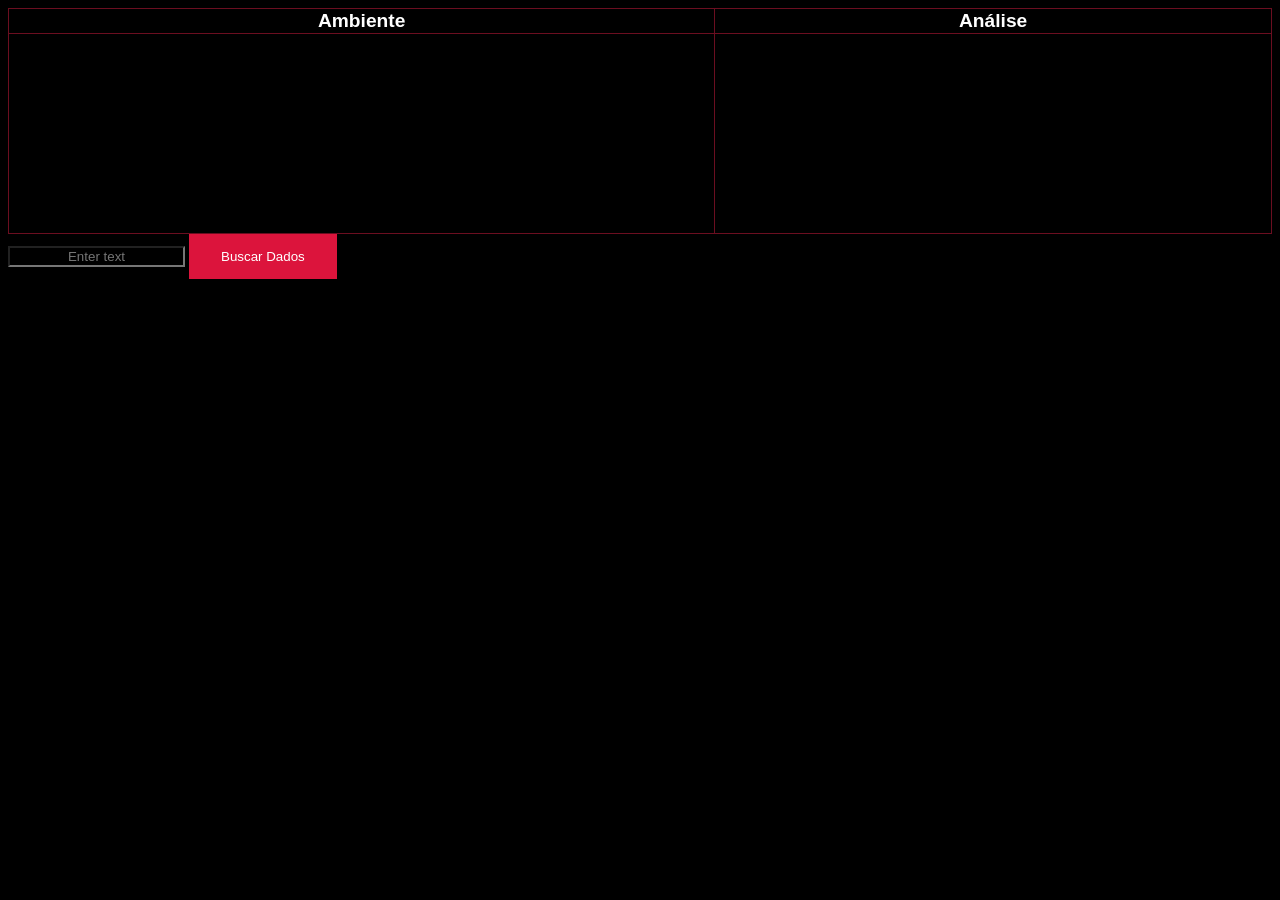
==== painel.html @ 69a7273a "Primeira parte" ====
<!DOCTYPE html>
<html lang="en">
<head>
    <meta charset="UTF-8">
    <meta name="viewport" content="width=device-width, initial-scale=1.0">
    <title>Painel</title>
    <link rel="stylesheet" href="painel.css">
</head>
<body>
    <script src="painel.js"></script>

    <table class="ListaTitulo" style="width:100%" id="corTextoTabela">
        <tr>
          <th>Ambiente</th>
          <th>Análise</th>
        </tr>
        <tr class="ListaDescricao" id="Painel" style="height: 200px;">
            <td id="Ambiente"></td>
            <td id="Analise"></td>
        </tr>
      </table>
      <input class="Input" type="text" placeholder="Enter text">
      <button onclick="getInfo()" class="botaoBuscar">Buscar Dados</button>
</body>
</html>
---- painel.css ----
body {background-color: black;}
.botaoBuscar {
    background-color: crimson; /* Green */
    border: none;
    color: white;
    padding: 15px 32px;
    text-align: center;
    text-decoration: none;
  }
.botaoBuscar:hover{
    background-color: rgb(177, 16, 48);
}
#corTextoTabela{
    color: white;
}

table, th, td {
    border: 1px solid rgb(107, 14, 32);
    border-collapse: collapse;
  }
.ListaTitulo{
    font-family: 'Trebuchet MS', 'Lucida Sans Unicode', 'Lucida Grande', 'Lucida Sans', Arial, sans-serif;
    font-size: larger;
}
.ListaDescricao{
    text-align: center;
    font-family: 'Trebuchet MS', 'Lucida Sans Unicode', 'Lucida Grande', 'Lucida Sans', Arial, sans-serif;
    font-size: large;
}
.Input{
background-color: black;
color: white;
text-align: center;
text-decoration: none;
}
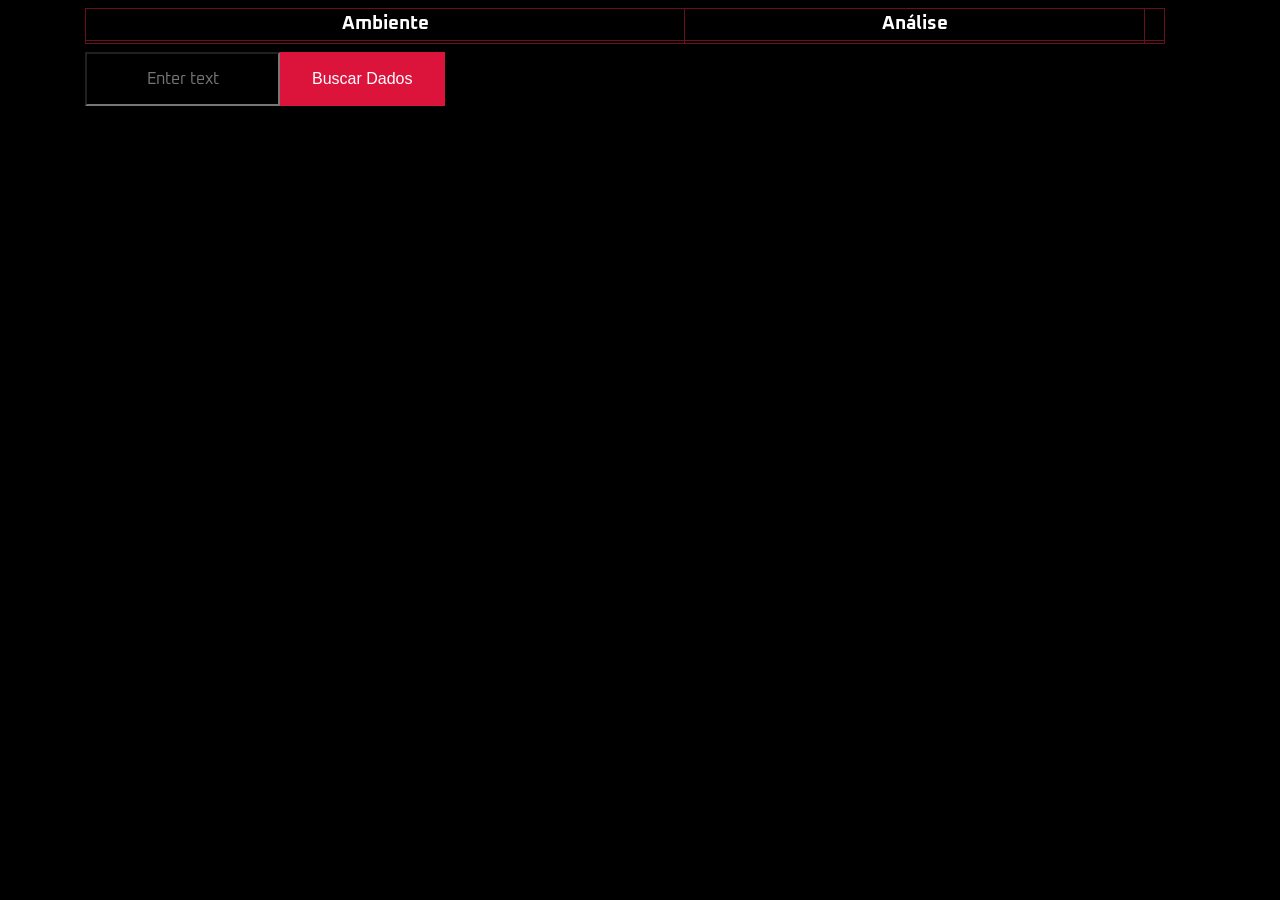
==== commit 2c84dd2b: "Parte 2" ====
--- a/painel.html
+++ b/painel.html
@@ -1,25 +1,41 @@
 <!DOCTYPE html>
-<html lang="en">
+<html lang="pt-br">
 <head>
     <meta charset="UTF-8">
     <meta name="viewport" content="width=device-width, initial-scale=1.0">
-    <title>Painel</title>
+    <link rel="preconnect" href="https://fonts.googleapis.com">
+    <link rel="preconnect" href="https://fonts.gstatic.com" crossorigin>
+    <link href="https://fonts.googleapis.com/css2?family=Oxanium:wght@200;300;400;700;800&display=swap" rel="stylesheet">
+    <link rel="stylesheet" href="https://cdn.jsdelivr.net/npm/bootstrap@4.4.1/dist/css/bootstrap.min.css" integrity="sha384-Vkoo8x4CGsO3+Hhxv8T/Q5PaXtkKtu6ug5TOeNV6gBiFeWPGFN9MuhOf23Q9Ifjh" crossorigin="anonymous">
+    <title>Prowler's Interstellar Data Center</title>
     <link rel="stylesheet" href="painel.css">
 </head>
 <body>
     <script src="painel.js"></script>
-
-    <table class="ListaTitulo" style="width:100%" id="corTextoTabela">
-        <tr>
-          <th>Ambiente</th>
-          <th>Análise</th>
-        </tr>
-        <tr class="ListaDescricao" id="Painel" style="height: 200px;">
-            <td id="Ambiente"></td>
-            <td id="Analise"></td>
-        </tr>
-      </table>
-      <input class="Input" type="text" placeholder="Enter text">
-      <button onclick="getInfo()" class="botaoBuscar">Buscar Dados</button>
+    <script src="https://code.jquery.com/jquery-3.4.1.slim.min.js" integrity="sha384-J6qa4849blE2+poT4WnyKhv5vZF5SrPo0iEjwBvKU7imGFAV0wwj1yYfoRSJoZ+n" crossorigin="anonymous"></script>
+    <script src="https://cdn.jsdelivr.net/npm/popper.js@1.16.0/dist/umd/popper.min.js" integrity="sha384-Q6E9RHvbIyZFJoft+2mJbHaEWldlvI9IOYy5n3zV9zzTtmI3UksdQRVvoxMfooAo" crossorigin="anonymous"></script>
+    <script src="https://cdn.jsdelivr.net/npm/bootstrap@4.4.1/dist/js/bootstrap.min.js" integrity="sha384-wfSDF2E50Y2D1uUdj0O3uMBJnjuUD4Ih7YwaYd1iqfktj0Uod8GCExl3Og8ifwB6" crossorigin="anonymous"></script>
+    
+    <div class="container justify-content-center">
+      <div class="row col-12 mt-2">
+        <table class="ListaTitulo" style="width:100%" id="corTextoTabela">
+            <tr>
+              <th>Ambiente</th>
+              <th>Análise</th>
+            </tr>
+            <tr class="ListaDescricao" id="Painel" style="min-height: 200px;">
+                <td id="Ambiente"></td>
+                <td id="Analise"></td>
+                <td id="Imagem"></td>
+            </tr>
+          </table>
+      </div>
+    </div>
+      <div class="container justify-content-center">
+        <div class="row col-md-12 mt-2">
+          <input class="Input" type="text" placeholder="Enter text">
+          <button onclick="getInfo()" class="botaoBuscar">Buscar Dados</button>
+        </div>
+      </div>
 </body>
 </html>
--- a/painel.css
+++ b/painel.css
@@ -19,17 +19,19 @@
     border-collapse: collapse;
   }
 .ListaTitulo{
-    font-family: 'Trebuchet MS', 'Lucida Sans Unicode', 'Lucida Grande', 'Lucida Sans', Arial, sans-serif;
+    font-family:'Oxanium', sans-serif;
     font-size: larger;
+    text-align: center;
 }
 .ListaDescricao{
     text-align: center;
-    font-family: 'Trebuchet MS', 'Lucida Sans Unicode', 'Lucida Grande', 'Lucida Sans', Arial, sans-serif;
+    font-family:'Oxanium', sans-serif;
     font-size: large;
 }
 .Input{
-background-color: black;
-color: white;
-text-align: center;
-text-decoration: none;
+    background-color: black;
+    color: white;
+    text-align: center;
+    font-family:'Oxanium', sans-serif;
+    text-decoration: none;
 }
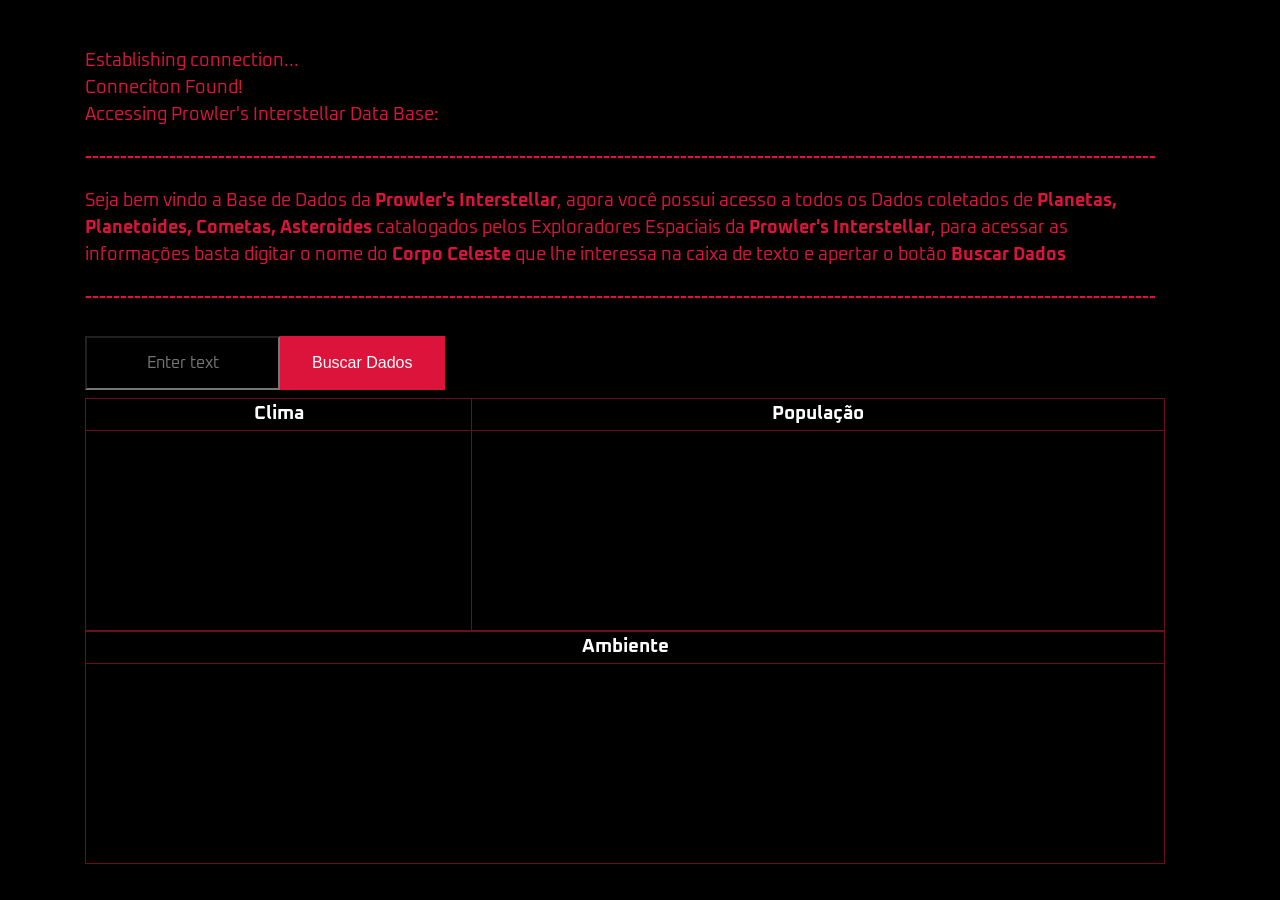
==== commit e05b9f59: "parte 3" ====
--- a/painel.html
+++ b/painel.html
@@ -16,26 +16,46 @@
     <script src="https://cdn.jsdelivr.net/npm/popper.js@1.16.0/dist/umd/popper.min.js" integrity="sha384-Q6E9RHvbIyZFJoft+2mJbHaEWldlvI9IOYy5n3zV9zzTtmI3UksdQRVvoxMfooAo" crossorigin="anonymous"></script>
     <script src="https://cdn.jsdelivr.net/npm/bootstrap@4.4.1/dist/js/bootstrap.min.js" integrity="sha384-wfSDF2E50Y2D1uUdj0O3uMBJnjuUD4Ih7YwaYd1iqfktj0Uod8GCExl3Og8ifwB6" crossorigin="anonymous"></script>
     
+    <div class="container justify-content-center mt-5">
+      <div class="row col-12">
+        <div class="TextoIntro">
+          <p>Establishing connection...<br>Conneciton Found!<br>Accessing Prowler's Interstellar Data Base:</p>
+          <p><span>---------------------------------------------------------------------------------------------------------------------------------------------------------</span></p>
+          <p>Seja bem vindo a Base de Dados da <span>Prowler's Interstellar</span>, agora você possui
+            acesso a todos os Dados coletados de <span>Planetas, Planetoides, Cometas, Asteroides</span> 
+            catalogados pelos Exploradores Espaciais da <span>Prowler's Interstellar</span>, para acessar as informações basta digitar o nome do <span>Corpo Celeste</span> 
+            que lhe interessa na caixa de texto e apertar o botão <span>Buscar Dados</span></p>
+          <p><span>---------------------------------------------------------------------------------------------------------------------------------------------------------</span></p>
+        </div>
+      </div>
+    </div>
+    <div class="container justify-content-center">
+      <div class="row col-md-12 mt-2">
+        <input class="Input" type="text" placeholder="Enter text">
+        <button onclick="getInfo()" class="botaoBuscar">Buscar Dados</button>
+      </div>
+    </div>
     <div class="container justify-content-center">
       <div class="row col-12 mt-2">
         <table class="ListaTitulo" style="width:100%" id="corTextoTabela">
             <tr>
-              <th>Ambiente</th>
-              <th>Análise</th>
+              <th>Clima</th>
+              <th>População</th>
             </tr>
-            <tr class="ListaDescricao" id="Painel" style="min-height: 200px;">
-                <td id="Ambiente"></td>
-                <td id="Analise"></td>
-                <td id="Imagem"></td>
+            <tr class="ListaDescricao">
+                <td id="Clima"></td>
+                <td id="Populacao"></td>
             </tr>
           </table>
+        <table class="ListaTitulo" style="width: 100%;" id="corTextoTabela">
+          <tr>
+            <th>Ambiente</th>
+          </tr>
+          <tr class="ListaDescricao" id="Painel">
+            <td id="Ambiente"></td>
+          </tr>
+        </table>
       </div>
     </div>
-      <div class="container justify-content-center">
-        <div class="row col-md-12 mt-2">
-          <input class="Input" type="text" placeholder="Enter text">
-          <button onclick="getInfo()" class="botaoBuscar">Buscar Dados</button>
-        </div>
-      </div>
 </body>
 </html>
--- a/painel.css
+++ b/painel.css
@@ -27,6 +27,7 @@
     text-align: center;
     font-family:'Oxanium', sans-serif;
     font-size: large;
+    height: 200px;
 }
 .Input{
     background-color: black;
@@ -34,4 +35,18 @@
     text-align: center;
     font-family:'Oxanium', sans-serif;
     text-decoration: none;
+}
+.ListaImagem{
+    min-height: 300px
+}
+.ListaImagem img{
+    padding: 10px;
+}
+.TextoIntro{
+    font-family:'Oxanium', sans-serif;
+    font-size: large;
+    color:crimson ;
+}
+.TextoIntro span{
+    font-weight: bolder;
 }
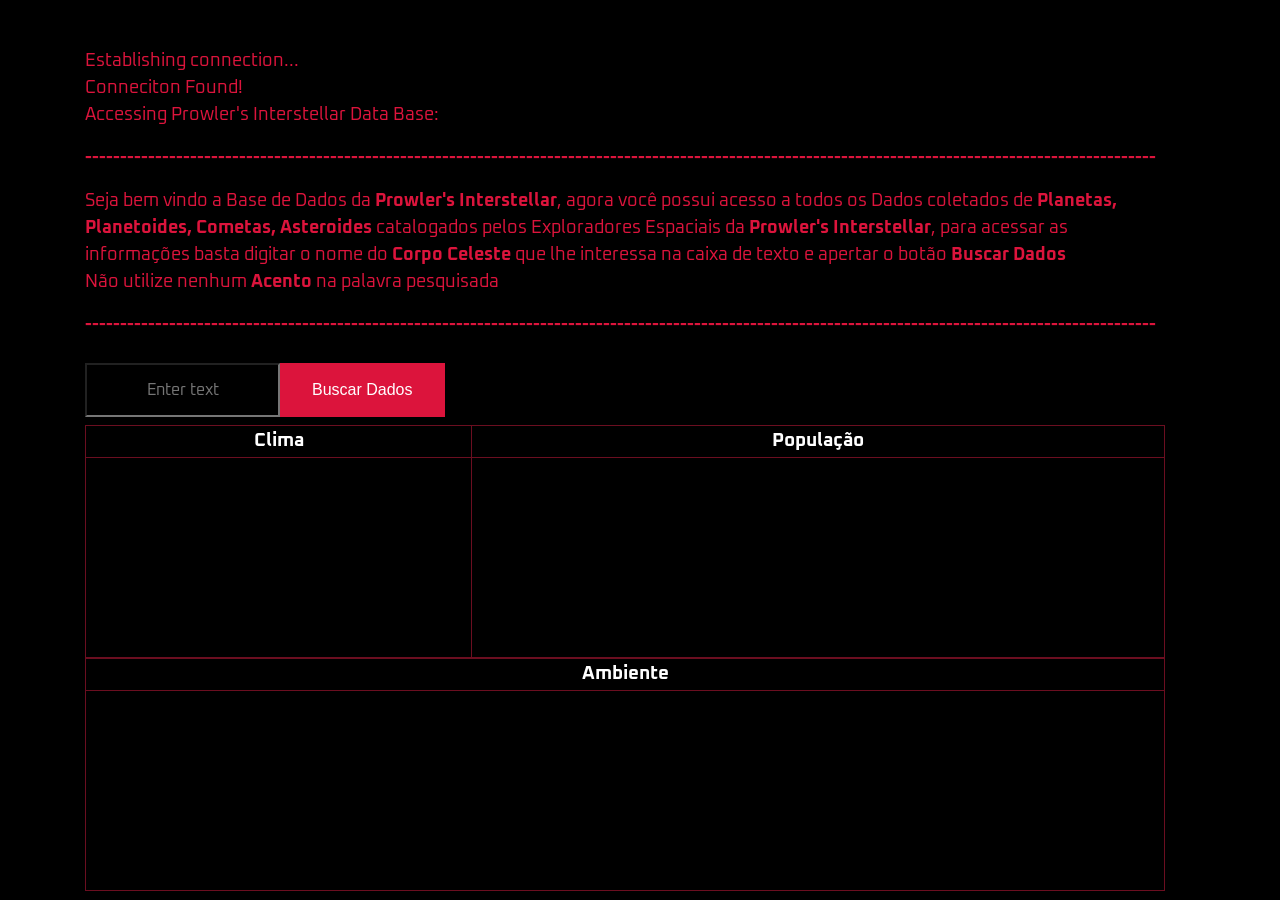
==== commit 8ae073f2: "Update Texto Principal" ====
--- a/painel.html
+++ b/painel.html
@@ -24,7 +24,7 @@
           <p>Seja bem vindo a Base de Dados da <span>Prowler's Interstellar</span>, agora você possui
             acesso a todos os Dados coletados de <span>Planetas, Planetoides, Cometas, Asteroides</span> 
             catalogados pelos Exploradores Espaciais da <span>Prowler's Interstellar</span>, para acessar as informações basta digitar o nome do <span>Corpo Celeste</span> 
-            que lhe interessa na caixa de texto e apertar o botão <span>Buscar Dados</span></p>
+            que lhe interessa na caixa de texto e apertar o botão <span>Buscar Dados</span><br>Não utilize nenhum <span>Acento</span> na palavra pesquisada</p>
           <p><span>---------------------------------------------------------------------------------------------------------------------------------------------------------</span></p>
         </div>
       </div>
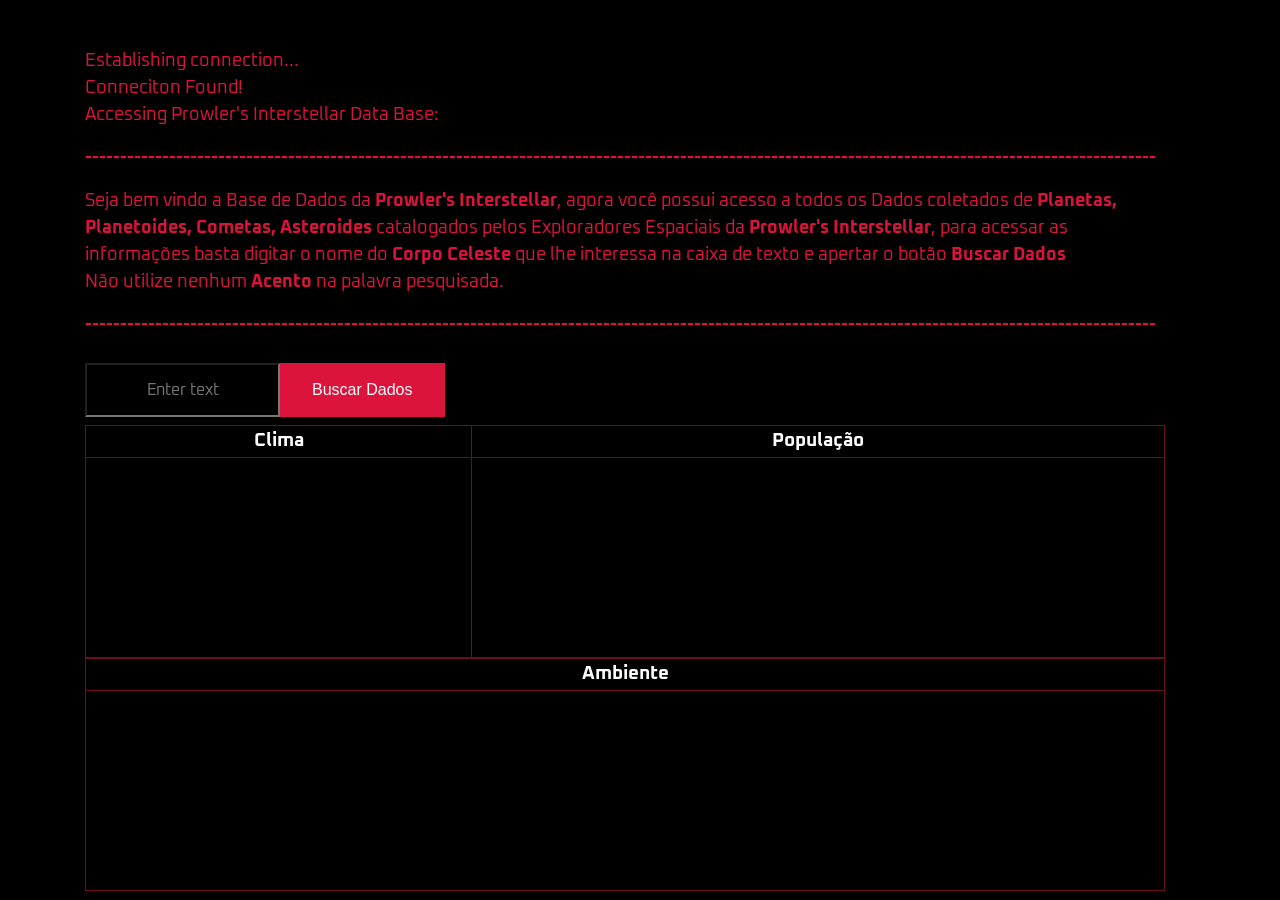
==== commit 3cc13170: "Update painel.html" ====
--- a/painel.html
+++ b/painel.html
@@ -24,7 +24,7 @@
           <p>Seja bem vindo a Base de Dados da <span>Prowler's Interstellar</span>, agora você possui
             acesso a todos os Dados coletados de <span>Planetas, Planetoides, Cometas, Asteroides</span> 
             catalogados pelos Exploradores Espaciais da <span>Prowler's Interstellar</span>, para acessar as informações basta digitar o nome do <span>Corpo Celeste</span> 
-            que lhe interessa na caixa de texto e apertar o botão <span>Buscar Dados</span><br>Não utilize nenhum <span>Acento</span> na palavra pesquisada</p>
+            que lhe interessa na caixa de texto e apertar o botão <span>Buscar Dados</span><br>Não utilize nenhum <span>Acento</span> na palavra pesquisada.</p>
           <p><span>---------------------------------------------------------------------------------------------------------------------------------------------------------</span></p>
         </div>
       </div>
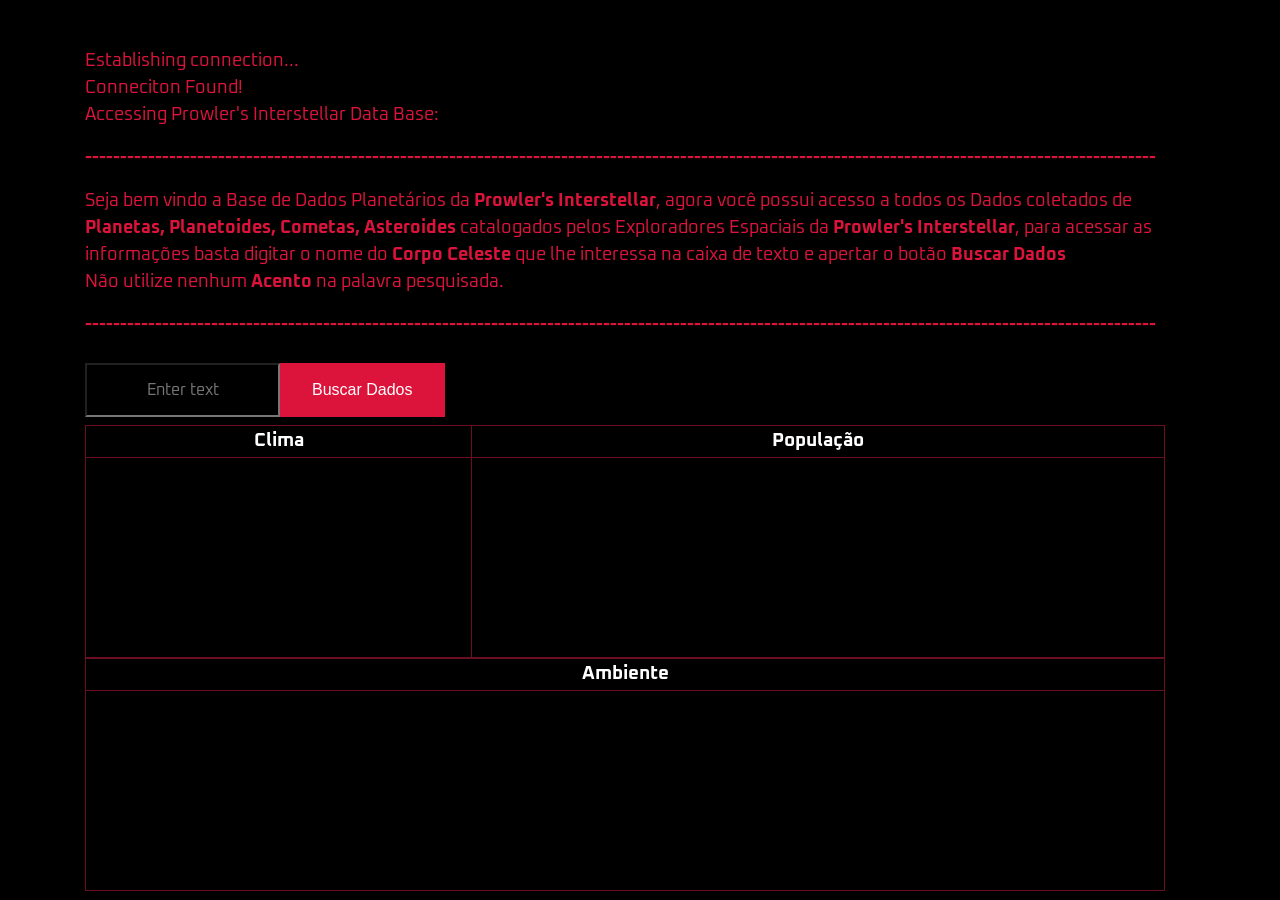
==== commit 2ab474b9: "Parte 5" ====
--- a/painel.html
+++ b/painel.html
@@ -7,7 +7,7 @@
     <link rel="preconnect" href="https://fonts.gstatic.com" crossorigin>
     <link href="https://fonts.googleapis.com/css2?family=Oxanium:wght@200;300;400;700;800&display=swap" rel="stylesheet">
     <link rel="stylesheet" href="https://cdn.jsdelivr.net/npm/bootstrap@4.4.1/dist/css/bootstrap.min.css" integrity="sha384-Vkoo8x4CGsO3+Hhxv8T/Q5PaXtkKtu6ug5TOeNV6gBiFeWPGFN9MuhOf23Q9Ifjh" crossorigin="anonymous">
-    <title>Prowler's Interstellar Data Center</title>
+    <title>Prowler's Interstellar Planet Center Data Base</title>
     <link rel="stylesheet" href="painel.css">
 </head>
 <body>
@@ -21,7 +21,7 @@
         <div class="TextoIntro">
           <p>Establishing connection...<br>Conneciton Found!<br>Accessing Prowler's Interstellar Data Base:</p>
           <p><span>---------------------------------------------------------------------------------------------------------------------------------------------------------</span></p>
-          <p>Seja bem vindo a Base de Dados da <span>Prowler's Interstellar</span>, agora você possui
+          <p>Seja bem vindo a Base de Dados Planetários da <span>Prowler's Interstellar</span>, agora você possui
             acesso a todos os Dados coletados de <span>Planetas, Planetoides, Cometas, Asteroides</span> 
             catalogados pelos Exploradores Espaciais da <span>Prowler's Interstellar</span>, para acessar as informações basta digitar o nome do <span>Corpo Celeste</span> 
             que lhe interessa na caixa de texto e apertar o botão <span>Buscar Dados</span><br>Não utilize nenhum <span>Acento</span> na palavra pesquisada.</p>
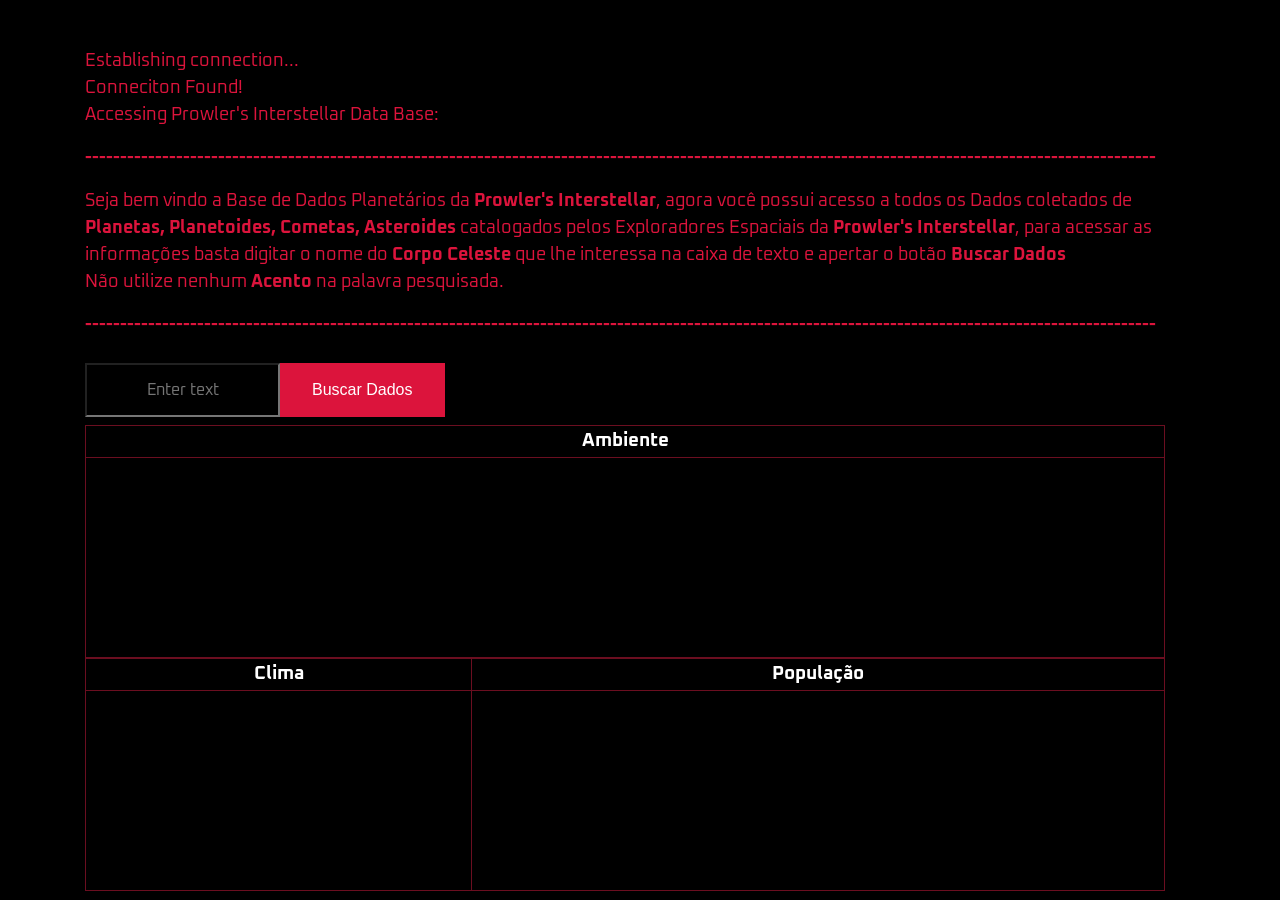
==== commit b7aba7e6: "Upadate Table" ====
--- a/painel.html
+++ b/painel.html
@@ -37,6 +37,14 @@
     </div>
     <div class="container justify-content-center">
       <div class="row col-12 mt-2">
+        <table class="ListaTitulo" style="width: 100%;" id="corTextoTabela">
+          <tr>
+            <th>Ambiente</th>
+          </tr>
+          <tr class="ListaDescricao" id="Painel">
+            <td id="Ambiente"></td>
+          </tr>
+        </table>
         <table class="ListaTitulo" style="width:100%" id="corTextoTabela">
             <tr>
               <th>Clima</th>
@@ -47,14 +55,6 @@
                 <td id="Populacao"></td>
             </tr>
           </table>
-        <table class="ListaTitulo" style="width: 100%;" id="corTextoTabela">
-          <tr>
-            <th>Ambiente</th>
-          </tr>
-          <tr class="ListaDescricao" id="Painel">
-            <td id="Ambiente"></td>
-          </tr>
-        </table>
       </div>
     </div>
 </body>
